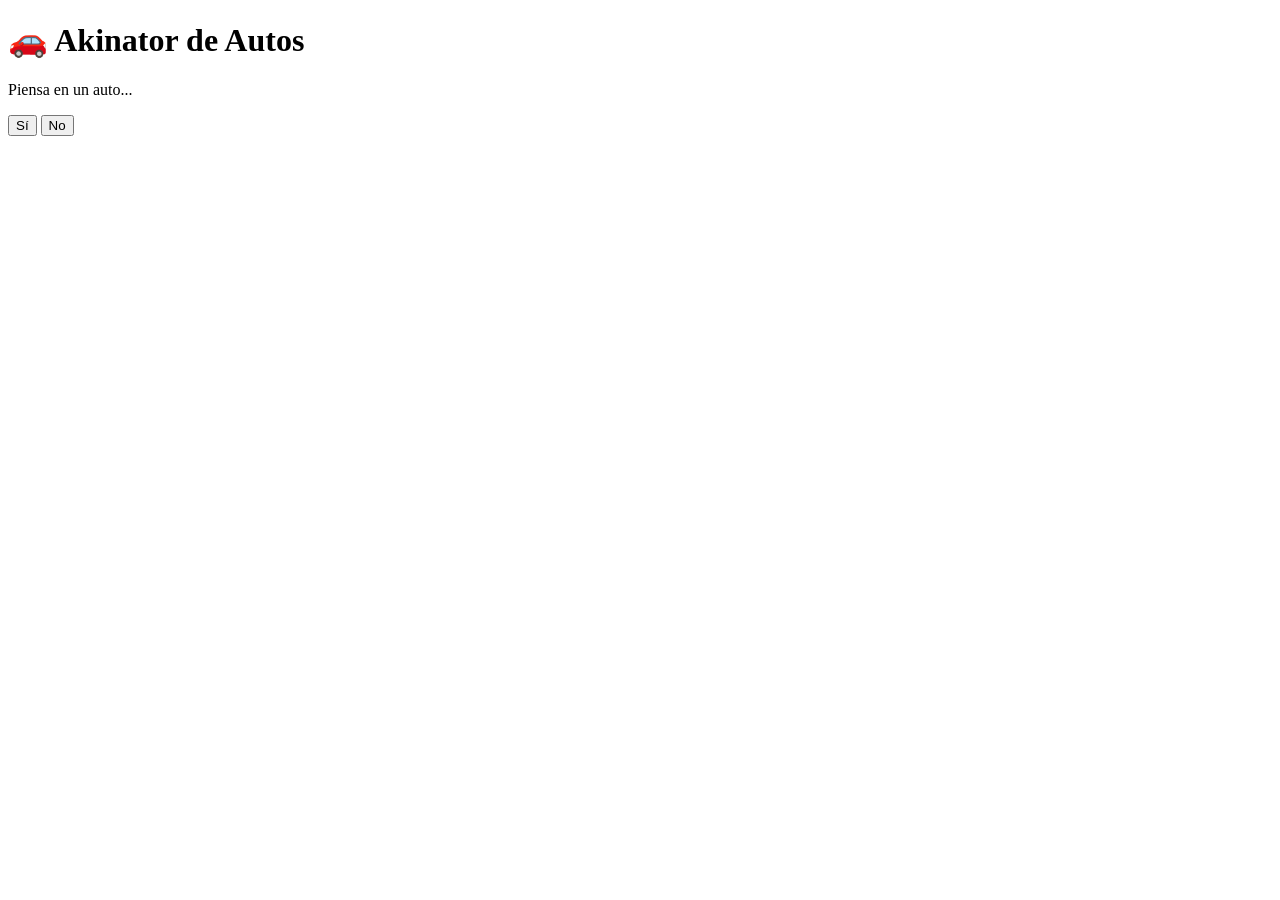
==== Practica 3/index.html @ 2df8cba1 "estructura visible del juego" ====
<!DOCTYPE html>
<html lang="es">
<head>
  <meta charset="UTF-8" />
  <title>Akinator de Autos</title>
  <link rel="stylesheet" href="style.css" />
</head>
<body>
  <h1>🚗 Akinator de Autos</h1>
  <p id="pregunta">Piensa en un auto...</p>
  <div class="botones">
    <button onclick="respuesta('sí')">Sí</button>
    <button onclick="respuesta('no')">No</button>
  </div>
  <button id="reiniciar" style="display:none;" onclick="reiniciar()">Adivinar otro carro</button>
  <script src="main.js"></script>
</body>
</html>
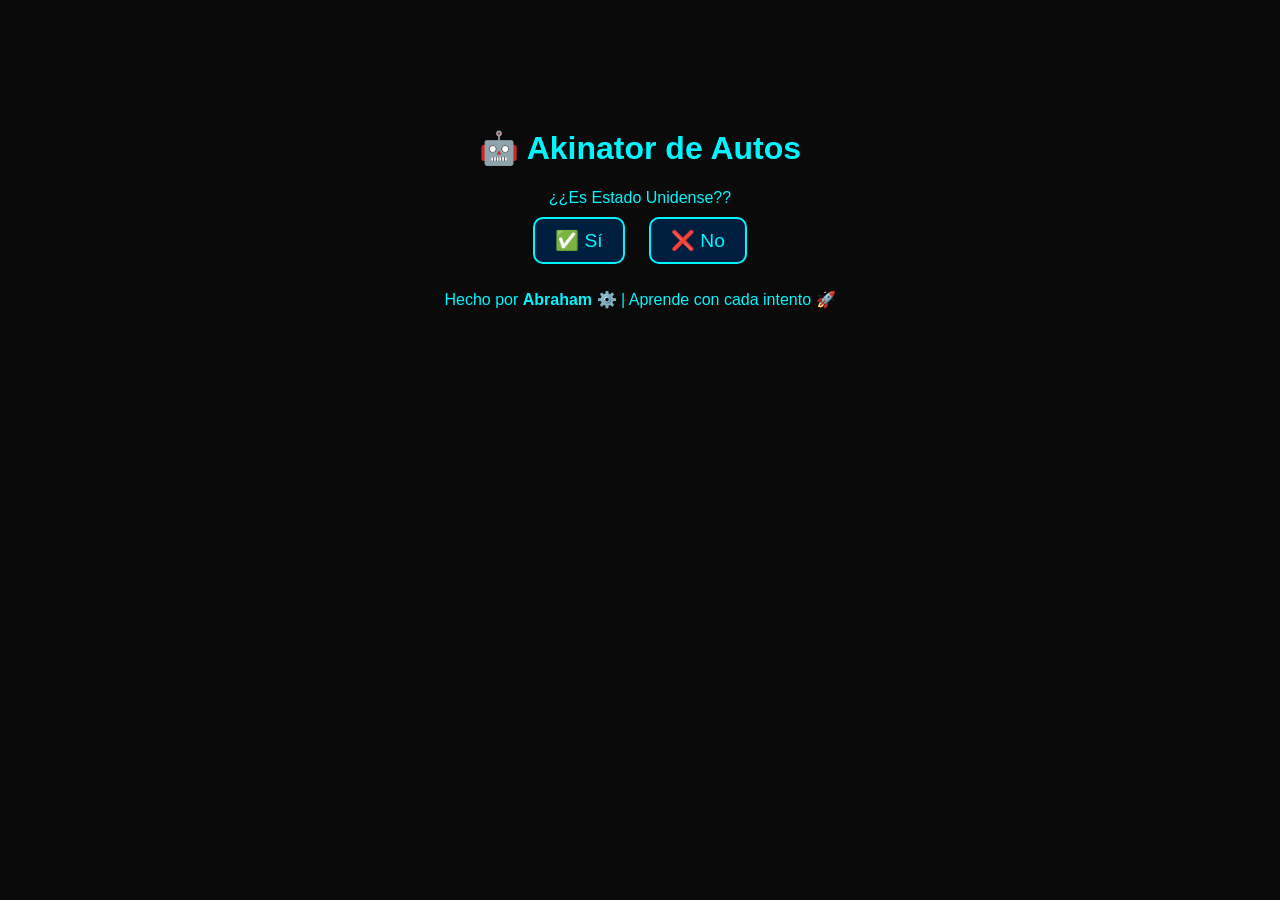
==== commit 09b42980: "adaptando index a nuevo main" ====
--- a/Practica 3/index.html
+++ b/Practica 3/index.html
@@ -2,17 +2,21 @@
 <html lang="es">
 <head>
   <meta charset="UTF-8" />
+  <meta name="viewport" content="width=device-width, initial-scale=1.0" />
   <title>Akinator de Autos</title>
   <link rel="stylesheet" href="style.css" />
 </head>
 <body>
-  <h1>🚗 Akinator de Autos</h1>
-  <p id="pregunta">Piensa en un auto...</p>
-  <div class="botones">
-    <button onclick="respuesta('sí')">Sí</button>
-    <button onclick="respuesta('no')">No</button>
+  <div class="container">
+    <h1>🤖 Akinator de Autos</h1>
+    <div id="pregunta" class="pregunta">¿Tu auto es eléctrico?</div>
+    <div class="botones">
+      <button id="si" onclick="respuesta('sí')">✅ Sí</button>
+      <button id="no" onclick="respuesta('no')">❌ No</button>
+    </div>
+    <button id="reiniciar" onclick="reiniciar()">🔄 Adivinar otro auto</button>
+    <p class="footer">Hecho por <strong>Abraham</strong> ⚙️ | Aprende con cada intento 🚀</p>
   </div>
-  <button id="reiniciar" style="display:none;" onclick="reiniciar()">Adivinar otro carro</button>
   <script src="main.js"></script>
 </body>
 </html>
--- a/Practica 3/style.css
+++ b/Practica 3/style.css
@@ -0,0 +1,28 @@
+body {
+  font-family: Arial, sans-serif;
+  background-color: #0a0a0a;
+  color: #00f6ff;
+  text-align: center;
+  padding-top: 100px;
+}
+
+h1 {
+  font-size: 2em;
+}
+
+button {
+  background-color: #001f3f;
+  color: #00f6ff;
+  border: 2px solid #00f6ff;
+  border-radius: 10px;
+  padding: 10px 20px;
+  margin: 10px;
+  cursor: pointer;
+  font-size: 1.2em;
+  transition: 0.2s;
+}
+
+button:hover {
+  background-color: #00f6ff;
+  color: #001f3f;
+}
